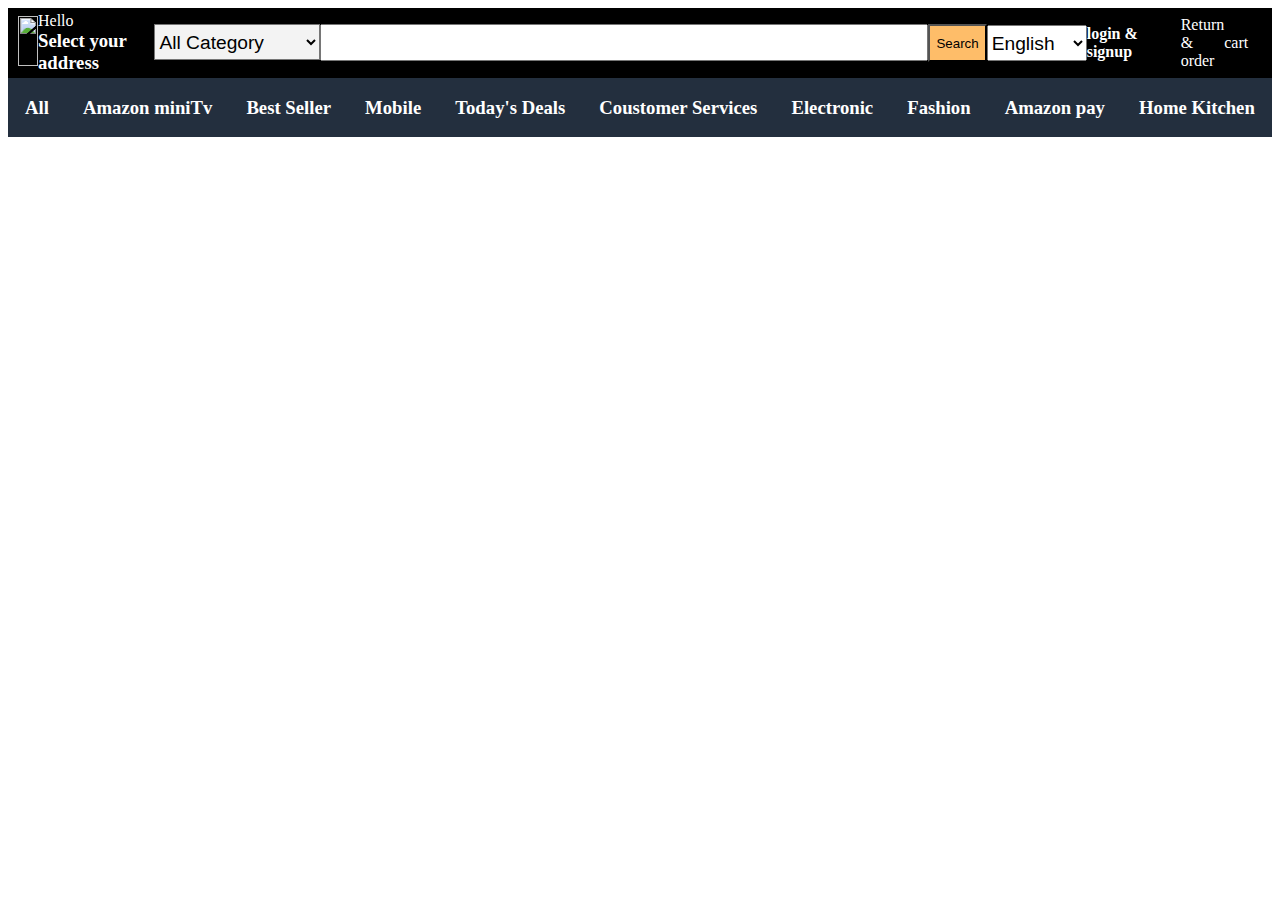
==== index.html @ c6427655 "login" ====
<!DOCTYPE html>
<html lang="en">

<head>
    <meta charset="UTF-8">
    <meta http-equiv="X-UA-Compatible" content="IE=edge">
    <meta name="viewport" content="width=device-width, initial-scale=1.0">
    <title>Document</title>
    <link rel="stylesheet" href="index.css">
    <link rel="stylesheet" href="https://cdnjs.cloudflare.com/ajax/libs/font-awesome/6.2.1/css/all.min.css">
    <link rel="stylesheet" href="items.css">
</head>

<body>
    <div>
        <nav id="nav">
            <div id="logo">
                <img src="C:\Users\Yadav\Downloads\Black & White Minimalist Business Logo (1).png" alt="">
            </div>
            <div id="address">
                <i class="fa-light fa-location-dot"></i>
                <div>
                    <h7>Hello</h7>
                    <h3>Select your address</h3>
                </div>
            </div>
            <div id="input">
                <div>
                    <select id="Category">
                <option value="option1">All Category</option>
                <option value="option2">Amazon Device</option>
                <option value="option3">Amazon Fashion</option>
                <option value="option4">Amazon Fresh</option>
                <option value="option5">Amazon Beauty</option>
               </select>
                </div>

                <input type="text">
                <input type="submit" id="search" value="Search">

            </div>


            <div id="lang">
                <select name="select language" id="language">
                    <option value="">English</option>
                    <option value="">Hindi</option>
                    <option value="">Japanees</option>
                    <option value="">French</option>
                    <option value="">German</option>
                    <option value="">Chinees</option>
                    <option value="">Urdu</option>
                </select>
            </div>
            <div id="login">
                <a href="#" target="_blank" rel="noopener noreferrer">
                    <h4>login & signup</h4>
                </a>
            </div>
            <div id="orders">Return <br> & order</div>
            <div id="cart">
                <i class="fa-light fa-cart-shopping"></i>
                <a href="#">cart</a>
            </div>
        </nav>
    </div>
    <div id="items">
        <div class="items">
            <a href="#">
                <h3>All</h3>
            </a>
        </div>
        <div class="items">
            <a href="#">
                <h3>Amazon miniTv</h3>
            </a>
        </div>
        <div class="items">
            <a href="#">
                <h3>Best Seller</h3>
            </a>
        </div>
        <div class="items">
            <a href="#">
                <h3>Mobile</h3>
            </a>
        </div>
        <div class="items">
            <a href="#">
                <h3>Today's Deals</h3>
            </a>
        </div>
        <div class="items">
            <a href="#">
                <h3>Coustomer Services</a>
            </h3>
        </div>
        <div class="items">
            <a href="#">
                <h3>Electronic</h3>
            </a>
        </div>
        <div class="items">
            <a href="#">
                <h3>Fashion</h3>
            </a>
        </div>
        <div class="items">
            <a href="#">
                <h3>Amazon pay</h3>
            </a>
        </div>
        <div class="items">
            <a href="#">
                <h3>Home Kitchen</h3>
            </a>
        </div>
    </div>
    <div id="backimage"></div>
</body>
<script src="index.js"></script>

</html>
---- index.css ----
#nav {
    background-color: black;
    display: flex;
    padding: 10px;
    color: white;
    height: 50px;
    justify-content: space-between;
    align-items: center;
}

#logo>img {
    width: 100%;
    height: 50px;
    margin: auto;
}

#catagories {
    margin-right: 0%;
}

#address {
    display: flex;
}

#address>div>h3 {
    margin: 0px;
    font-weight: 800;
}

#search {
    display: flex;
    background-color: rgb(254, 189, 105);
    height: 38px;
    margin-left: 0%;
    ;
}

#cart {
    color: white;
    width: 50px;
}

#cart>a {
    text-decoration: none;
    color: white;
}

#login {
    width: 10%;
}

#login>a {
    font-size: medium;
    color: white;
    text-decoration: none;
}

#input {
    display: flex;
}

#input>input:nth-child(2) {
    width: 600px;
    height: 31px;
    margin-right: 0%;
}

select#Category {
    height: 36px;
    font-size: larger;
    background-color: rgb(243, 243, 243);
}

select#language {
    height: 36px;
    width: 100px;
    font-size: larger;
}
---- items.css ----
#items {
    display: flex;
    flex-direction: row;
    background-color: rgb(35, 47, 62);
    color: white;
    justify-content: space-around;
}

#signup>p {
    margin: 10px;
}

#items a {
    color: white;
    text-decoration: none;
}

#backimage>img {
    height: 400px;
    width: 100%;
}

#signup>img {
    width: 600px;
    height: 200px;
    display: block;
    justify-content: center;
    align-items: center;
}

#signup {
    margin: auto;
    display: flex;
    flex-direction: column;
    border: 2px solid black;
    width: 20%;
    padding: 20px;
    box-shadow: rgba(0, 0, 0, 0.35) 0px 5px 15px;
}

#signup>input {}

form {
    margin: auto;
}

form>input {
    width: 100%;
    align-self: center;
    height: 20px;
}

form:nth-child(4) {
    background-color: aqua;
}

form>h4 {
    margin: 0%;
}

#number {
    background-color: rgb(195, 189, 181);
    border-radius: 50px;
}

#submit {
    background-color: rgb(246, 218, 149);
}
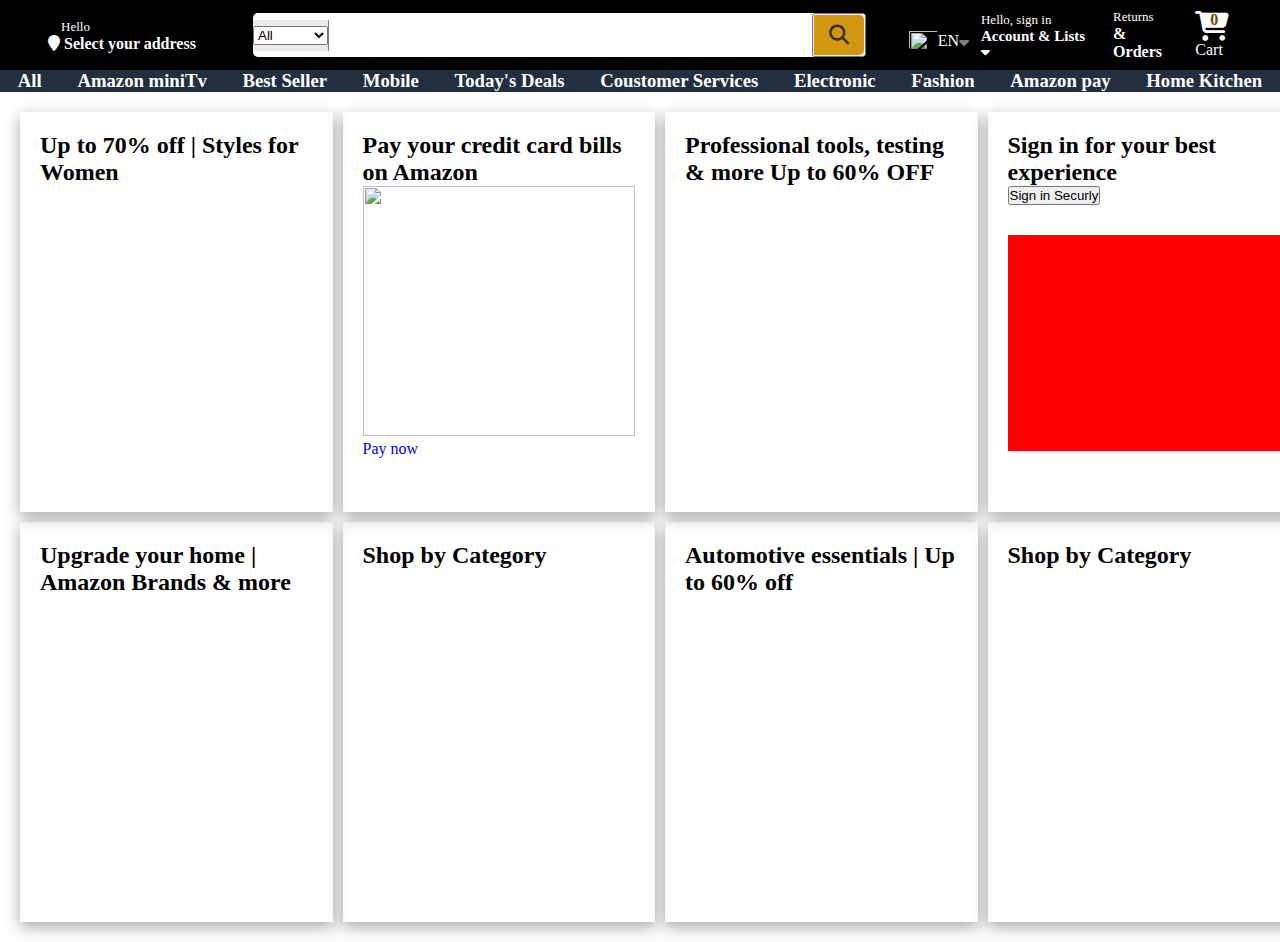
==== commit 5d2632a4: "day4" ====
--- a/index.html
+++ b/index.html
@@ -6,118 +6,190 @@
     <meta http-equiv="X-UA-Compatible" content="IE=edge">
     <meta name="viewport" content="width=device-width, initial-scale=1.0">
     <title>Document</title>
-    <link rel="stylesheet" href="index.css">
+
     <link rel="stylesheet" href="https://cdnjs.cloudflare.com/ajax/libs/font-awesome/6.2.1/css/all.min.css">
     <link rel="stylesheet" href="items.css">
+    <link rel="stylesheet" href="navcopied.css">
+    <link rel="stylesheet" href="index.css">
 </head>
 
 <body>
     <div>
-        <nav id="nav">
-            <div id="logo">
-                <img src="C:\Users\Yadav\Downloads\Black & White Minimalist Business Logo (1).png" alt="">
-            </div>
-            <div id="address">
-                <i class="fa-light fa-location-dot"></i>
-                <div>
-                    <h7>Hello</h7>
-                    <h3>Select your address</h3>
+        <div class="first">
+            <div class="flexbody logo">
+
+
+                <a href="index.html"> <img src="https://pnggrid.com/wp-content/uploads/2021/05/Amazon-Logo-Transparent-2048x620.png" alt=""></a>
+                <div class="map flexbody">
+
+                    <div>
+                        <span> &nbsp; &nbsp; Hello</span>
+                        <br>
+                        <i class="fas fa-map-marker"></i>
+
+                        <span>Select your address</span>
+                    </div>
                 </div>
             </div>
-            <div id="input">
+
+            <div class="flexbody input">
                 <div>
-                    <select id="Category">
-                <option value="option1">All Category</option>
-                <option value="option2">Amazon Device</option>
-                <option value="option3">Amazon Fashion</option>
-                <option value="option4">Amazon Fresh</option>
-                <option value="option5">Amazon Beauty</option>
-               </select>
+                    <select name="" id="dropdown">
+                    <option value="1">All</option>
+                    <option value="Music">Music</option>
+                    <option value="Beauty">Beauty</option>
+                    <option value="Toys">Toys</option>
+                    <option value="Kids">Kids</option>
+                    <option value="Shoes">Shoes</option>
+                    <option value="Baby">Baby</option>
+                    <option value="Beauty">Beauty</option>
+                    <option value="Jewelery">Jewelery</option>
+                    <option value="Sports">sports</option>
+                </select>
+                </div>
+                <input type="text" id="searchitem">
+                <button id="searchbtn"><i class="fas fa-search"></i></button>
+            </div>
+            <div class="flexbody right">
+                <div class="flexbody language">
+                    <img src="https://encrypted-tbn0.gstatic.com/images?q=tbn:ANd9GcRbC86pLA9G9jHNgJpjouaOtzwwa1tHr3vy0vcK2CcGyg&s" alt="">
+                    <span>EN</span>
+                    <i class="fas fa-caret-down"></i>
+                </div>
+                <div class="sign">
+                    <a href="signup.html">
+                        <span>Hello, sign in </span>
+                        <div class="flexbody ac">
+                            <span>Account & Lists</span>
+                            <i class="fas fa-caret-down"></i>
+                    </a>
+                    </div>
+                </div>
+                <div class="sign">
+                    <span>Returns</span>
+                    <span>& Orders</span>
+                </div>
+                <div class="flexbody cart">
+                    <a href="cart.html">
+                        <i class="fas fa-shopping-cart"> </i>
+                        <span class="Quantity">Cart</span>
+                        <p>0</p>
+                    </a>
+
                 </div>
 
-                <input type="text">
-                <input type="submit" id="search" value="Search">
+            </div>
+        </div>
 
+
+
+
+        <div id="items">
+            <div class="items">
+                <a href="#">
+                    <h3>All</h3>
+                </a>
+            </div>
+            <div class="items">
+                <a href="#">
+                    <h3>Amazon miniTv</h3>
+                </a>
+            </div>
+            <div class="items">
+                <a href="#">
+                    <h3>Best Seller</h3>
+                </a>
+            </div>
+            <div class="items">
+                <a href="#">
+                    <h3>Mobile</h3>
+                </a>
+            </div>
+            <div class="items">
+                <a href="#">
+                    <h3>Today's Deals</h3>
+                </a>
+            </div>
+            <div class="items">
+                <a href="#">
+                    <h3>Coustomer Services</a>
+                </h3>
+            </div>
+            <div class="items">
+                <a href="#">
+                    <h3>Electronic</h3>
+                </a>
+            </div>
+            <div class="items">
+                <a href="#">
+                    <h3>Fashion</h3>
+                </a>
+            </div>
+            <div class="items">
+                <a href="#">
+                    <h3>Amazon pay</h3>
+                </a>
+            </div>
+            <div class="items">
+                <a href="#">
+                    <h3>Home Kitchen</h3>
+                </a>
+            </div>
+        </div>
+        <div id="container">
+
+            <div id="backimage"></div>
+
+
+            <div class="cat">
+
+
+                <div id="women" class="catbox">
+                    <div>
+                        <h2>Up to 70% off | Styles for Women</h2>
+                    </div>
+                    <div>
+                        <div class="item1"></div>
+                        <div class="item1"></div>
+                        <div class="item1"></div>
+                        <div class="item1"></div>
+                    </div>
+                </div>
+                <div class="catbox">
+                    <h2>Pay your credit card bills on Amazon</h2>
+                    <img src="https://images-eu.ssl-images-amazon.com/images/G/31/img19/AmazonPay/Boson/Sid/CCBP/DesktopGateway_CategoryCard_379x304_CCBP._SY304_CB413372299_.jpg" alt="">
+                    <a href="#">Pay now</a>
+                </div>
+                <div class="catbox">
+                    <h2>Professional tools, testing & more Up to 60% OFF</h2>
+                </div>
+                <div class="catbox">
+                    <div id="sign">
+                        <h2>Sign in for your best experience</h2>
+                        <button>Sign in Securly</button>
+                    </div>
+                    <div id="filco"></div>
+
+                </div>
+                <div class="catbox">
+                    <h2>Upgrade your home | Amazon Brands & more</h2>
+                </div>
+                <div class="catbox">
+                    <h2>Shop by Category</h2>
+                </div>
+                <div class="catbox">
+                    <h2>Automotive essentials | Up to 60% off</h2>
+                </div>
+                <div class="catbox">
+                    <h2>Shop by Category</h2>
+                </div>
             </div>
 
 
-            <div id="lang">
-                <select name="select language" id="language">
-                    <option value="">English</option>
-                    <option value="">Hindi</option>
-                    <option value="">Japanees</option>
-                    <option value="">French</option>
-                    <option value="">German</option>
-                    <option value="">Chinees</option>
-                    <option value="">Urdu</option>
-                </select>
-            </div>
-            <div id="login">
-                <a href="#" target="_blank" rel="noopener noreferrer">
-                    <h4>login & signup</h4>
-                </a>
-            </div>
-            <div id="orders">Return <br> & order</div>
-            <div id="cart">
-                <i class="fa-light fa-cart-shopping"></i>
-                <a href="#">cart</a>
-            </div>
-        </nav>
-    </div>
-    <div id="items">
-        <div class="items">
-            <a href="#">
-                <h3>All</h3>
-            </a>
         </div>
-        <div class="items">
-            <a href="#">
-                <h3>Amazon miniTv</h3>
-            </a>
-        </div>
-        <div class="items">
-            <a href="#">
-                <h3>Best Seller</h3>
-            </a>
-        </div>
-        <div class="items">
-            <a href="#">
-                <h3>Mobile</h3>
-            </a>
-        </div>
-        <div class="items">
-            <a href="#">
-                <h3>Today's Deals</h3>
-            </a>
-        </div>
-        <div class="items">
-            <a href="#">
-                <h3>Coustomer Services</a>
-            </h3>
-        </div>
-        <div class="items">
-            <a href="#">
-                <h3>Electronic</h3>
-            </a>
-        </div>
-        <div class="items">
-            <a href="#">
-                <h3>Fashion</h3>
-            </a>
-        </div>
-        <div class="items">
-            <a href="#">
-                <h3>Amazon pay</h3>
-            </a>
-        </div>
-        <div class="items">
-            <a href="#">
-                <h3>Home Kitchen</h3>
-            </a>
-        </div>
-    </div>
-    <div id="backimage"></div>
+        <div id="cont1"></div>
 </body>
 <script src="index.js"></script>
+<script src="fetch.js"></script>
 
 </html>--- a/items.css
+++ b/items.css
@@ -38,8 +38,6 @@
     box-shadow: rgba(0, 0, 0, 0.35) 0px 5px 15px;
 }
 
-#signup>input {}
-
 form {
     margin: auto;
 }
@@ -65,4 +63,15 @@
 
 #submit {
     background-color: rgb(246, 218, 149);
+}
+
+#main12 {
+    display: flex;
+    flex-direction: column;
+    margin: auto;
+}
+
+#main12>img {
+    width: 300px;
+    margin: auto;
 }--- a/navcopied.css
+++ b/navcopied.css
@@ -0,0 +1,257 @@
+* {
+    margin: 0px;
+    padding: 0px;
+    box-sizing: border-box;
+    text-decoration: none;
+    list-style: none;
+}
+
+body {
+    background-color: white;
+    width: 100%;
+    box-sizing: border-box;
+}
+
+.first {
+    width: 100%;
+    height: 70px;
+    background-color: black;
+    display: flex;
+    align-items: center;
+    flex-direction: column;
+}
+
+.first img {
+    width: 130px;
+    margin: 0px 10px;
+    padding: 5px 10px;
+    border: 1px solid transparent;
+    border-radius: 3px;
+}
+
+.first {
+    display: flex;
+    flex-direction: row;
+    justify-content: space-between;
+}
+
+.flexbody {
+    display: flex;
+    justify-content: center;
+}
+
+.flexbody span,
+i {
+    color: white;
+}
+
+.logo {
+    margin-right: 10px;
+    justify-content: space-between;
+}
+
+.map {
+    border: 1px solid transparent;
+    border-radius: 3px;
+}
+
+.map div {
+    padding: 5px;
+    /* display: flex; */
+    cursor: pointer;
+    /* flex-direction: column; */
+}
+
+.map div span:first-child {
+    font-weight: 400;
+    font-size: 13px;
+}
+
+.map div span {
+    font-weight: bold;
+}
+
+.right {
+    /* border: 1px solid yellow; */
+    justify-content: space-between;
+    flex: 0.35;
+    margin-right: 10px;
+    align-items: center;
+}
+
+.input {
+    width: 100%;
+    background-color: white;
+    flex: 0.59;
+    border-radius: 5px;
+    display: flex;
+    margin: 0 10px;
+    align-items: center;
+    overflow: hidden;
+    justify-content: space-between;
+    color: black;
+}
+
+.input input {
+    outline: none;
+    width: 80%;
+    font-size: 17px;
+    padding: 10px 2px;
+    border: none;
+    color: black;
+}
+
+.input .fa-search {
+    color: rgb(51, 51, 51);
+    padding: 10px 15px;
+    font-size: 20px;
+    cursor: pointer;
+    background-color: rgb(211, 150, 19);
+    border-radius: 0 5px 5px 0;
+}
+
+.input>#dropdown {
+    background-color: aqua;
+}
+
+.input div {
+    display: flex;
+    justify-content: space-between;
+    align-items: center;
+    border-right: 1px solid gray;
+    background-color: rgb(236, 234, 234);
+    padding: 6px 0;
+}
+
+.input div span {
+    border-radius: 5px 0 o 5px;
+    color: rgb(51, 51, 51);
+    padding: 6px 5px;
+    font-size: 13px;
+    cursor: pointer;
+}
+
+.input .fa-caret-down {
+    color: rgb(51, 51, 51);
+    cursor: pointer;
+    padding: 5px;
+}
+
+.language i {
+    padding: 0;
+    margin: 0;
+    color: grey;
+}
+
+.language {
+    margin-right: 4px;
+    display: flex;
+    justify-content: center;
+    align-items: flex-end;
+    border: 1px solid transparent;
+    border-radius: 3px;
+}
+
+.right img {
+    /* border: 1px solid white; */
+    width: 30px;
+    height: 30px;
+    padding: 0px;
+    margin: 0;
+    padding-top: 10px;
+    cursor: pointer;
+}
+
+.sign {
+    display: flex;
+    flex-direction: column;
+    padding: 3px 6px;
+    cursor: pointer;
+    border: 1px solid transparent;
+    border-radius: 3px;
+}
+
+.sign span:first-child {
+    font-weight: 400;
+    font-size: 13px;
+}
+
+.sign span {
+    display: inline-block;
+    font-weight: bold;
+    width: 100%;
+}
+
+.flexbody .ac span {
+    font-size: 15px;
+    margin-right: 5px;
+    font-weight: bold;
+}
+
+.fa-shopping-cart {
+    font-size: 30px;
+}
+
+.ac {
+    font-size: 14px;
+    font-weight: bold;
+}
+
+.ac>i {
+    color: grey;
+}
+
+.cart {
+    align-items: flex-end;
+    position: relative;
+    padding: 5px 10px;
+    border: 1px solid transparent;
+    border-radius: 3px;
+}
+
+.cart p {
+    position: absolute;
+    font-weight: bolder;
+    color: #714803;
+    top: 5px;
+    left: 25px;
+}
+
+.cart:hover {
+    border: 1px solid white;
+    border-radius: 3px;
+}
+
+.logo img:hover {
+    border: 1px solid white;
+    border-radius: 3px;
+}
+
+.map:hover {
+    border: 1px solid white;
+    border-radius: 3px;
+}
+
+.language:hover {
+    border: 1px solid white;
+    border-radius: 3px;
+}
+
+.sign:hover {
+    border: 1px solid white;
+    border-radius: 3px;
+}
+
+.language:hover {
+    border: 1px solid white;
+    border-radius: 3px;
+}
+
+.input .fa-search:hover {
+    background-color: rgb(219, 136, 42);
+}
+
+.input div:hover {
+    background-color: rgb(211, 230, 238);
+    color: black;
+}--- a/index.css
+++ b/index.css
@@ -1,78 +1,67 @@
-#nav {
-    background-color: black;
-    display: flex;
-    padding: 10px;
-    color: white;
-    height: 50px;
-    justify-content: space-between;
-    align-items: center;
+.cat {
+    display: grid;
+    grid-template-columns: repeat(4, 1fr);
+    gap: 10px;
+    left: 10px;
+    right: 10px;
 }
 
-#logo>img {
-    width: 100%;
-    height: 50px;
-    margin: auto;
+.catbox {
+    box-shadow: rgba(0, 0, 0, 0.35) 0px 5px 15px;
+    height: 400px;
+    padding: 20px;
 }
 
-#catagories {
-    margin-right: 0%;
+.catbox img {
+    width: 100%;
+    height: 250px;
 }
 
-#address {
-    display: flex;
+#signin {
+    height: 40%;
 }
 
-#address>div>h3 {
-    margin: 0px;
-    font-weight: 800;
+#filco {
+    height: 60%;
+    margin-top: 30px;
+    background-color: red;
 }
 
-#search {
+#women {
     display: flex;
-    background-color: rgb(254, 189, 105);
-    height: 38px;
-    margin-left: 0%;
-    ;
+    flex-direction: column;
 }
 
-#cart {
-    color: white;
-    width: 50px;
+#women>div:nth-child(2) {
+    display: grid;
+    grid-template-columns: repeat(2, 1fr);
 }
 
-#cart>a {
-    text-decoration: none;
-    color: white;
+.item1 {
+    background-color: aqua;
 }
 
-#login {
-    width: 10%;
+#backimage {
+    width: 100%;
+    height: 100%;
+    top: 0;
+    left: 0;
+    opacity: 0.8;
 }
 
-#login>a {
-    font-size: medium;
-    color: white;
-    text-decoration: none;
+#container {
+    width: 100%;
+    height: auto;
+    margin: 20px;
 }
 
-#input {
-    display: flex;
+#cont1 {
+    display: grid;
+    grid-template-columns: repeat(4, 1fr);
+    gap: 10px;
 }
 
-#input>input:nth-child(2) {
-    width: 600px;
-    height: 31px;
-    margin-right: 0%;
-}
-
-select#Category {
-    height: 36px;
-    font-size: larger;
-    background-color: rgb(243, 243, 243);
-}
-
-select#language {
-    height: 36px;
-    width: 100px;
-    font-size: larger;
+#cont1>div>img {
+    width: 100%;
+    height: 300px;
 }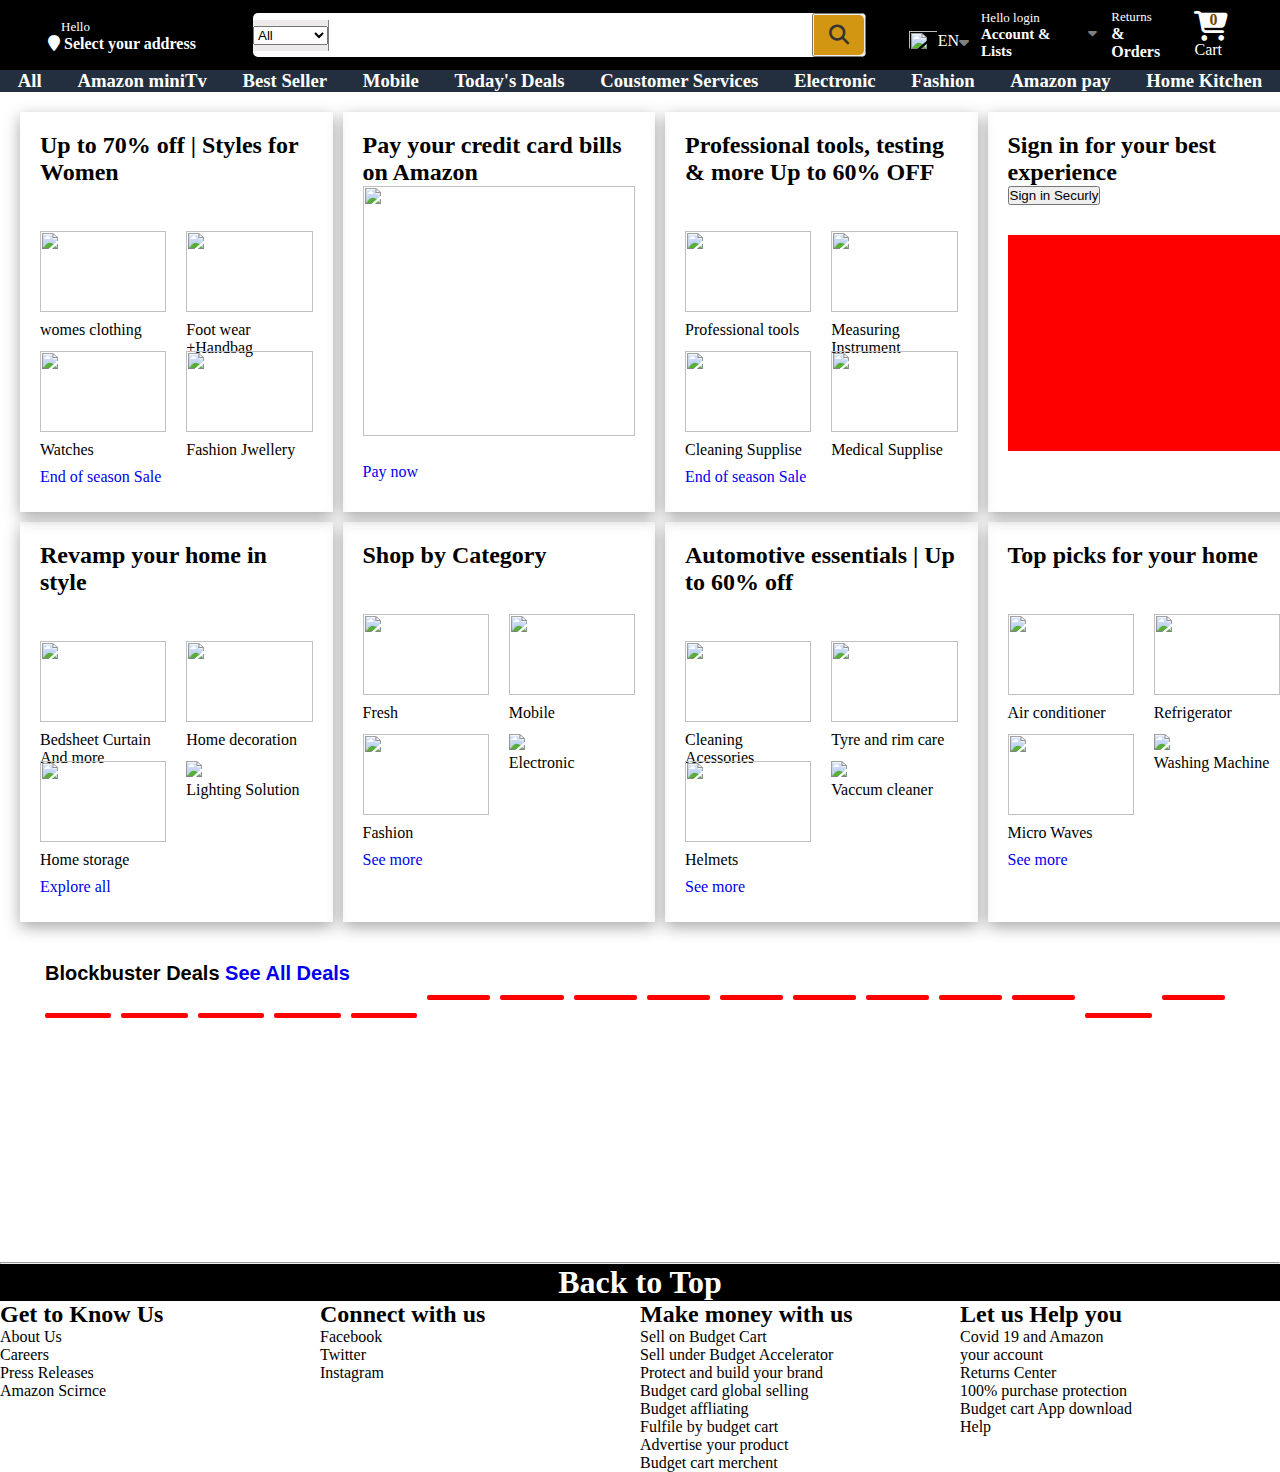
==== commit 24f5f51e: "final" ====
--- a/index.html
+++ b/index.html
@@ -57,12 +57,12 @@
                     <i class="fas fa-caret-down"></i>
                 </div>
                 <div class="sign">
-                    <a href="signup.html">
-                        <span>Hello, sign in </span>
-                        <div class="flexbody ac">
-                            <span>Account & Lists</span>
-                            <i class="fas fa-caret-down"></i>
-                    </a>
+
+                    <span id="username">Hello, sign in </span>
+                    <div class="flexbody ac">
+                        <span>Account & Lists</span>
+                        <i class="fas fa-caret-down"></i>
+                        </a>
                     </div>
                 </div>
                 <div class="sign">
@@ -148,12 +148,21 @@
                     <div>
                         <h2>Up to 70% off | Styles for Women</h2>
                     </div>
-                    <div>
-                        <div class="item1"></div>
-                        <div class="item1"></div>
-                        <div class="item1"></div>
-                        <div class="item1"></div>
-                    </div>
+                    <div class="iconimages">
+                        <div class="item1"><img src="https://images-eu.ssl-images-amazon.com/images/G/31/img22/Fashion/Gateway/BAU/BTF-Refresh/May/PC_WF/WF1-186-116._SY116_CB636048992_.jpg" alt="">
+                            <p> womes clothing </p>
+                        </div>
+                        <div class="item1"><img src="https://images-eu.ssl-images-amazon.com/images/G/31/img22/Fashion/Gateway/BAU/BTF-Refresh/May/PC_WF/WF2-186-116._SY116_CB636048992_.jpg" alt="">
+                            <p> Foot wear +Handbag </p>
+                        </div>
+                        <div class="item1"><img src="https://images-eu.ssl-images-amazon.com/images/G/31/img22/Fashion/Gateway/BAU/BTF-Refresh/May/PC_WF/WF4-186-116._SY116_CB636048992_.jpg" alt="">
+                            <p>Watches</p>
+                        </div>
+                        <div class="item1"><img src="https://images-eu.ssl-images-amazon.com/images/G/31/img22/Fashion/Gateway/BAU/BTF-Refresh/May/PC_WF/WF3-186-116._SY116_CB636048992_.jpg" alt="">
+                            <p>Fashion Jwellery</p>
+                        </div>
+                    </div>
+                    <a href="#">End of season Sale</a>
                 </div>
                 <div class="catbox">
                     <h2>Pay your credit card bills on Amazon</h2>
@@ -162,6 +171,21 @@
                 </div>
                 <div class="catbox">
                     <h2>Professional tools, testing & more Up to 60% OFF</h2>
+                    <div class="iconimages">
+                        <div class="item1"><img src="https://images-eu.ssl-images-amazon.com/images/G/31/img17/Biss/2018/QC/Tools1x._SY116_CB424026090_.jpg" alt="">
+                            <p> Professional tools </p>
+                        </div>
+                        <div class="item1"><img src="https://images-eu.ssl-images-amazon.com/images/G/31/img17/Biss/2021/BAU_GW_Graphics/PCQC/2._SY116_CB643952439_.jpg" alt="">
+                            <p> Measuring Instrument</p>
+                        </div>
+                        <div class="item1"><img src="https://images-eu.ssl-images-amazon.com/images/G/31/img17/Biss/2021/BAU_GW_Graphics/PCQC/1._SY116_CB643952439_.jpg" alt="">
+                            <p>Cleaning Supplise</p>
+                        </div>
+                        <div class="item1"><img src="https://images-eu.ssl-images-amazon.com/images/G/31/img17/Biss/2018/QC/med1x._SY116_CB424026091_.jpg" alt="">
+                            <p>Medical Supplise</p>
+                        </div>
+                    </div>
+                    <a href="#">End of season Sale</a>
                 </div>
                 <div class="catbox">
                     <div id="sign">
@@ -172,24 +196,179 @@
 
                 </div>
                 <div class="catbox">
-                    <h2>Upgrade your home | Amazon Brands & more</h2>
-                </div>
-                <div class="catbox">
+                    <h2>Revamp your home in style</h2>
+                    <div class="iconimages">
+                        <div class="item1"><img src="https://images-eu.ssl-images-amazon.com/images/G/31/IMG20/Home/2021/GW/MSO/April/372x232_1_Low._SY116_CB670263840_.jpg" alt="">
+                            <p> Bedsheet Curtain And more </p>
+                        </div>
+                        <div class="item1"><img src="https://images-eu.ssl-images-amazon.com/images/G/31/IMG20/Home/2021/GW/MSO/April/372x232_2_Low._SY116_CB670263840_.jpg" alt="">
+                            <p>Home decoration</p>
+                        </div>
+                        <div class="item1"><img src="https://images-eu.ssl-images-amazon.com/images/G/31/IMG20/Home/2021/GW/MSO/April/372x232_3_Low._SY116_CB670263840_.jpg" alt="">
+                            <p>Home storage</p>
+                        </div>
+                        <div class="item1">
+                            <img src="https://images-eu.ssl-images-amazon.com/images/G/31/IMG20/Home/2021/GW/MSO/April/372x232_4_Low._SY116_CB670263840_.jpg" alt=" ">
+                            <p>Lighting Solution
+
+                            </p>
+                        </div>
+                    </div>
+                    <a href="# ">Explore all</a>
+                </div>
+                <div class="catbox ">
                     <h2>Shop by Category</h2>
-                </div>
-                <div class="catbox">
+                    <div class="iconimages">
+                        <div class="item1"><img src="https://images-eu.ssl-images-amazon.com/images/G/31/img19/2020/PC/Fresh._SY116_CB431401553_.jpg" alt="">
+                            <p> Fresh </p>
+                        </div>
+                        <div class="item1"><img src="https://images-eu.ssl-images-amazon.com/images/G/31/img19/2020/PC/Mobile._SY116_CB431401553_.jpg" alt="">
+                            <p>Mobile</p>
+                        </div>
+                        <div class="item1"><img src="https://images-eu.ssl-images-amazon.com/images/G/31/img19/2020/PC/Fashion._SY116_CB431401553_.jpg" alt="">
+                            <p>Fashion</p>
+                        </div>
+                        <div class="item1">
+                            <img src="https://images-eu.ssl-images-amazon.com/images/G/31/img19/2020/PC/Electronic._SY116_CB431401553_.jpg" alt=" ">
+                            <p>Electronic
+
+                            </p>
+                        </div>
+                    </div>
+                    <a href="# ">See more</a>
+                </div>
+                <div class="catbox ">
                     <h2>Automotive essentials | Up to 60% off</h2>
-                </div>
-                <div class="catbox">
-                    <h2>Shop by Category</h2>
+
+
+                    <div class="iconimages">
+                        <div class="item1"><img src="https://images-eu.ssl-images-amazon.com/images/G/31/img17/Auto/2020/GW/PCQC/Glasscare1X._SY116_CB410830553_.jpg" alt="">
+                            <p>Cleaning Acessories</p>
+                        </div>
+                        <div class="item1"><img src="https://images-eu.ssl-images-amazon.com/images/G/31/img17/Auto/2020/GW/PCQC/Rim_tyrecare1x._SY116_CB410830552_.jpg" alt="">
+                            <p>Tyre and rim care</p>
+                        </div>
+                        <div class="item1"><img src="https://images-eu.ssl-images-amazon.com/images/G/31/img17/Auto/2020/GW/PCQC/Vega_helmet_186x116._SY116_CB405090404_.jpg" alt="">
+                            <p>Helmets</p>
+                        </div>
+                        <div class="item1">
+                            <img src="https://images-eu.ssl-images-amazon.com/images/G/31/img17/Auto/2020/GW/PCQC/Vaccum1x._SY116_CB410830552_.jpg" alt=" ">
+                            <p>Vaccum cleaner
+
+                            </p>
+                        </div>
+                    </div>
+                    <a href="# ">See more</a>
+                </div>
+                <div class="catbox ">
+                    <h2>Top picks for your home</h2>
+                    <div class="iconimages">
+                        <div class="item1"><img src="https://images-eu.ssl-images-amazon.com/images/G/31/IMG15/Irfan/GATEWAY/MSO/Appliances-QC-PC-186x116--B08RDL6H79._SY116_CB667322346_.jpg" alt="">
+                            <p>Air conditioner</p>
+                        </div>
+                        <div class="item1"><img src="https://images-eu.ssl-images-amazon.com/images/G/31/IMG15/Irfan/GATEWAY/MSO/Appliances-QC-PC-186x116--B08345R1ZW._SY116_CB667322346_.jpg" alt="">
+                            <p>Refrigerator</p>
+                        </div>
+                        <div class="item1"><img src="https://images-eu.ssl-images-amazon.com/images/G/31/IMG15/Irfan/GATEWAY/MSO/Appliances-QC-PC-186x116--B07G5J5FYP._SY116_CB667322346_.jpg" alt="">
+                            <p>Micro Waves</p>
+                        </div>
+                        <div class="item1">
+                            <img src="https://images-eu.ssl-images-amazon.com/images/G/31/IMG15/Irfan/GATEWAY/MSO/186x116---wm._SY116_CB667322346_.jpg" alt=" ">
+                            <p>Washing Machine
+
+                            </p>
+                        </div>
+                    </div>
+                    <a href="# ">See more</a>
                 </div>
             </div>
 
 
         </div>
-        <div id="cont1"></div>
+        <div id="cont1212"></div>
+        <section class="section-2">
+            <div class="slide-two">
+                <div class="btn-l"> <i class="fa-solid fa-chevron-left"></i> </div>
+                <div class="btn-r"> <i class="fa-solid fa-angle-right"></i> </div>
+                <h3>Blockbuster Deals <a href="#">See All Deals</a> </h3>
+                <ul class="product-slide">
+                    <li><img src="https://m.media-amazon.com/images/I/418PM3NqdcL._AC_SY200_.jpg" alt="">
+                        <button class="red">Up to 60% off</button></li>
+                    </li>
+                    <li><img src="https://m.media-amazon.com/images/I/61QQtY6qtHL._AC_SY200_.jpg" alt="">
+                        <button class="red">Up to 80% off</button></li>
+                    </li>
+                    <li><img src="https://m.media-amazon.com/images/I/315oQlfQ6WL._AC_SY200_.jpg" alt="">
+                        <button class="red">Up to 60% off</button></li>
+                    <li><img src="https://m.media-amazon.com/images/I/41MR5+-yhoL._AC_SY200_.jpg" alt="">
+                        <button class="red">Up to 80% off</button></li>
+                    </li>
+                    <li><img src="https://m.media-amazon.com/images/I/41WpD4fqT4L._AC_SY200_.jpg" alt="">
+                        <button class="red">Up to 80% off</button></li>
+                    <li><img src="https://m.media-amazon.com/images/I/51vHAEYKeWL._AC_SY200_.jpg" alt=""><button class="red">Up to 50% off</button></li>
+                    <li><img src="https://m.media-amazon.com/images/I/5130OpArT0L._AC_SY200_.jpg" alt=""><button class="red">Up to 60% off</button></li>
+                    <li><img src="https://m.media-amazon.com/images/I/31V4AqIByPL._AC_SY200_.jpg" alt=""><button class="red">Up to 30% off</button></li>
+                    <li><img src="https://m.media-amazon.com/images/I/41S1zcQY44L._AC_SY200_.jpg" alt=""><button class="red">Up to 46% off</button></li>
+                    <li><img src="https://m.media-amazon.com/images/I/41BnHjRP0ZS._AC_SY200_.jpg" alt=""><button class="red">Up to 45% off</button></li>
+                    <li><img src="https://m.media-amazon.com/images/I/41kg-+XWoxL._AC_SY200_.jpg" alt=""><button class="red">Up to 41% off</button></li>
+                    <li><img src="https://m.media-amazon.com/images/I/41pQ4gJMwEL._AC_SY200_.jpg" alt=""><button class="red">Up to 56% off</button></li>
+                    <li><img src="https://m.media-amazon.com/images/I/41VFeVeaTuL._AC_SY200_.jpg" alt=""><button class="red">Up to 40% off</button></li>
+                    <li><img src="https://m.media-amazon.com/images/I/41XtHlbmOHL._AC_SY200_.jpg" alt=""><button class="red">Up to 40% off</button></li>
+                    <li><img src="https://m.media-amazon.com/images/I/41J2lcX2TkS._AC_SY200_.jpg" alt="">
+                        <button class="red">Up to 40% off</button></li>
+                    <li><img src="https://m.media-amazon.com/images/I/413c3ZnFLxL._AC_SY200_.jpg" alt=""><button class="red">Up to 40% off</button></li>
+
+
+                </ul>
+            </div>
+        </section>
+
+        <hr>
+        <section id="backtotop">
+
+            <h1>Back to Top</h1>
+            </a>
+        </section>
+
+
+        <div id="foot">
+            <div class="detail">
+                <h2>Get to Know Us</h2>
+                <p>About Us</p>
+                <p>Careers</p>
+                <p>Press Releases</p>
+                <p>Amazon Scirnce</p>
+
+            </div>
+            <div class="detail">
+                <h2>Connect with us</h2>
+                <p>Facebook</p>
+                <p>Twitter</p>
+                <p>Instagram</p>
+            </div>
+            <div class="detail">
+                <h2>Make money with us</h2>
+                <p>Sell on Budget Cart</p>
+                <p>Sell under Budget Accelerator</p>
+                <p>Protect and build your brand</p>
+                <p>Budget card global selling</p>
+                <p>Budget affliating</p>
+                <p>Fulfile by budget cart</p>
+                <p>Advertise your product</p>
+                <p>Budget cart merchent</p>
+            </div>
+            <div class="detail">
+                <h2>Let us Help you</h2>
+                <p>Covid 19 and Amazon</p>
+                <p>your account</p>
+                <p>Returns Center</p>
+                <p>100% purchase protection</p>
+                <p>Budget cart App download</p>
+                <p>Help</p>
+            </div>
+        </div>
 </body>
-<script src="index.js"></script>
-<script src="fetch.js"></script>
+<script src="index.js "></script>
+<script src="fetch.js "></script>
 
 </html>--- a/index.css
+++ b/index.css
@@ -37,10 +37,6 @@
     grid-template-columns: repeat(2, 1fr);
 }
 
-.item1 {
-    background-color: aqua;
-}
-
 #backimage {
     width: 100%;
     height: 100%;
@@ -55,13 +51,187 @@
     margin: 20px;
 }
 
-#cont1 {
+#cont1212 {
+    display: grid;
+    grid-template-columns: repeat(5, 1fr);
+    gap: 10px;
+    height: auto;
+}
+
+#cont1212>div>img {
+    width: 100%;
+    height: 200px;
+}
+
+#cont>div {
+    padding: 10px;
+    box-shadow: rgba(100, 100, 111, 0.2) 0px 7px 29px 0px;
+    border: 2px solid black;
+}
+
+#women {
+    display: flex;
+    flex-direction: column;
+}
+
+.iconimages {
+    display: grid;
+    grid-template-columns: repeat(2, 1fr);
+    grid-template-rows: 100px 100px;
+    gap: 20px;
+    margin-top: 35px;
+}
+
+.item1>img {
+    height: 90%;
+    width: 100%;
+    margin-top: 10px;
+}
+
+.item1> {
+    margin-bottom: 10px;
+}
+
+.catbox>a {
+    margin-top: 10%;
+}
+
+.catbox {
+    display: flex;
+    flex-direction: column;
+}
+
+.section-2 {
+    width: 100%;
+    height: 320px;
+    padding: 25px;
+    padding-top: 0;
+    padding-bottom: 25px;
+}
+
+.slide-two h3 {
+    font-size: 20px;
+    padding-bottom: 5px;
+}
+
+.slide-two {
+    font-family: 'Source Sans Pro', sans-serif;
+    width: 100%;
+    height: 100%;
+    padding: 20px 20px 10px 20px;
+    overflow-x: hidden;
+    background-color: white;
+    position: relative;
+}
+
+.product-slide {
+    display: flex;
+    margin-top: 5px;
+    overflow-x: scroll;
+    scroll-behavior: smooth;
+}
+
+.product-slide ::-webkit-scrollbar {
+    background-color: transparent;
+    height: 7px;
+    cursor: pointer;
+}
+
+.product-slide::-webkit-scrollbar-thumb {
+    border-radius: 10px;
+    cursor: pointer;
+}
+
+.product-slide li {
+    list-style: none;
+    margin-right: 10px;
+    margin-bottom: 15px;
+    cursor: pointer;
+}
+
+.btn-l,
+.btn-r {
+    color: black;
+    padding-top: 25px;
+    background-color: transparent;
+    font-size: 40px;
+    height: 90px;
+    width: 50px;
+    text-align: center;
+    cursor: pointer;
+    top: 35%;
+    position: absolute;
+    border: 3px solid transparent;
+}
+
+.btn-l {
+    color: black;
+    border-radius: 0 5px 5px 0;
+    left: 20px;
+}
+
+.btn-r {
+    color: black;
+    border-radius: 5px 0 0 5px;
+    right: 20px;
+}
+
+.btn-l:hover {
+    border: 3px solid rgb(2, 250, 150);
+}
+
+.btn-r:hover {
+    border: 3px solid rgb(2, 250, 150);
+}
+
+.red {
+    background-color: red;
+    border-radius: 2px;
+    border: none;
+    height: 10%;
+    color: white;
+    padding: 2px;
+}
+
+.product-slide>li>img {
+    box-shadow: rgba(100, 100, 111, 0.2) 0px 7px 29px 0px;
+}
+
+.cont1212>div {
+    background-color: aqua;
+}
+
+#backtotop {
+    background-color: black;
+    color: white;
+    text-align: center;
+}
+
+#backtop>a {
+    color: white;
+}
+
+table {
+    margin: auto;
+}
+
+#foot {
     display: grid;
     grid-template-columns: repeat(4, 1fr);
-    gap: 10px;
-}
-
-#cont1>div>img {
-    width: 100%;
-    height: 300px;
+}
+
+#cont1212>div>button {
+    background-color: rgb(224, 165, 17);
+    margin: auto;
+    border: none;
+    width: 20%;
+}
+
+#cont1212>div {
+    padding: 10px;
+    box-shadow: rgba(17, 17, 26, 0.1) 0px 8px 24px, rgba(17, 17, 26, 0.1) 0px 16px 56px, rgba(17, 17, 26, 0.1) 0px 24px 80px;
+}
+
+#cont1212>div>img {
+    box-shadow: rgba(50, 50, 93, 0.25) 0px 30px 60px -12px inset, rgba(0, 0, 0, 0.3) 0px 18px 36px -18px inset;
 }